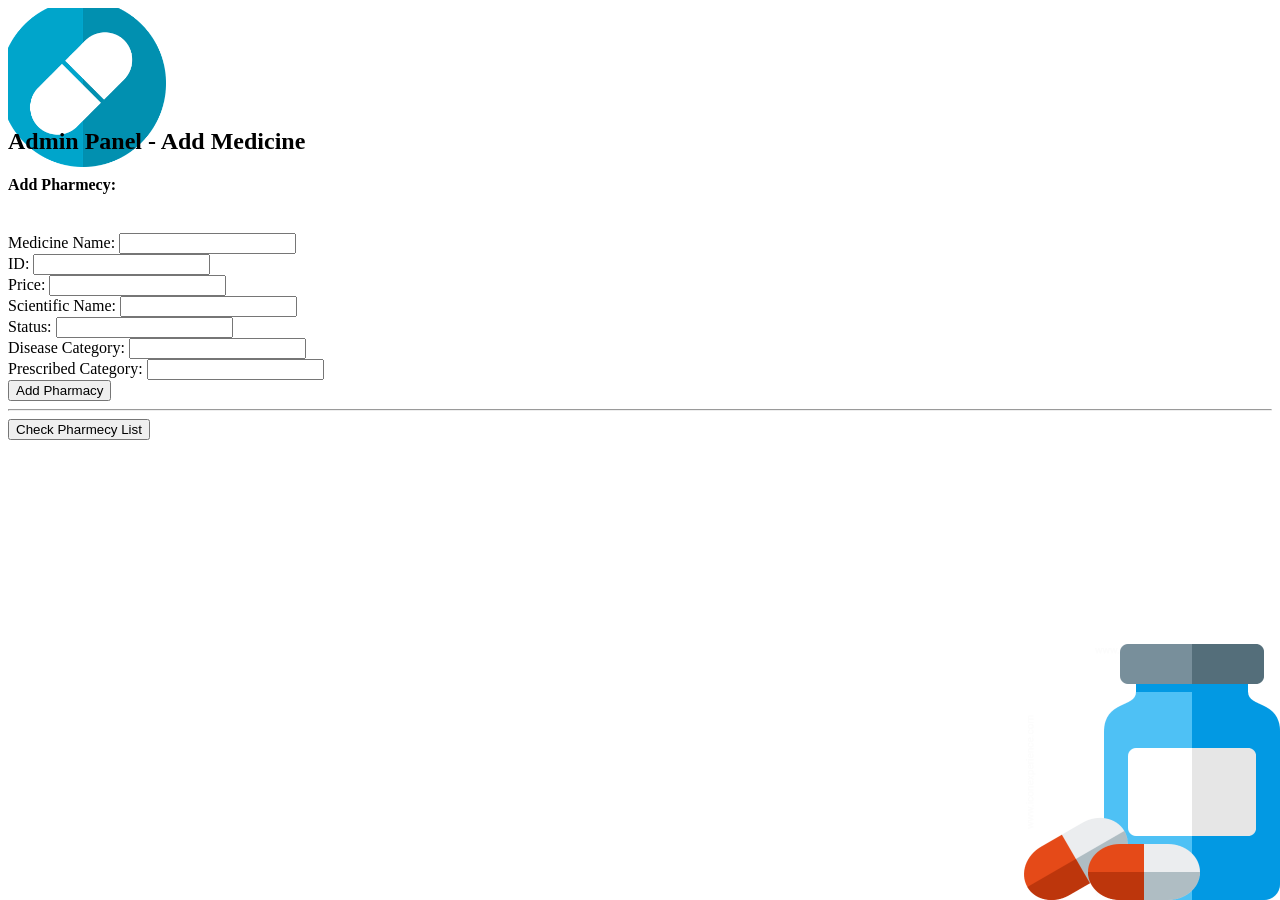
==== adaddmed.html @ 3d23c232 "login registration login and registration back end done" ====
<!DOCTYPE html>
<!--[if lt IE 7]>      <html class="no-js lt-ie9 lt-ie8 lt-ie7"> <![endif]-->
<!--[if IE 7]>         <html class="no-js lt-ie9 lt-ie8"> <![endif]-->
<!--[if IE 8]>         <html class="no-js lt-ie9"> <![endif]-->
<!--[if gt IE 8]><!--> <html class="no-js"> <!--<![endif]-->
<html lang="en-US">
<head>
	<meta charset="UTF-8">
	<meta http-equiv="X-UA-Compatible" content="IE=edge">
	<meta name="keywords" content="..........................................................................." />
	<meta name="description" content="........................................................................" />
	<meta name="viewport" content="width=device-width, initial-scale=1, maximum-scale=1" />
	<link rel="shortcut icon" type="image/x-icon" href="favicon.ico..........................................." />
	<link rel="apple-touch-icon" type="image/x-icon" href="apple-touch-icon.png..............................." />
	<title></title>
	<link rel="stylesheet" type="text/css" href="css/font-awesome.min.css" media="all" />
	<link rel="stylesheet" type="text/css" href="css/normalize.css" media="all" />
	<link rel="stylesheet" type="text/css" href="css/bootstrap.css" media="all" />
	<link rel="stylesheet" type="text/css" href="style.css" media="all" />
	
	<script type="text/javascript" src="js/modernizr.js"></script>
	<script type="text/javascript" src="js/jquery.js"></script>
	<script type="text/javascript" src="js/bootstrap.js"></script>
</head>


<body>
    <!--
	<div class="header-area"> 
		<div class="header-top"> 
			<div class="container"> 
				<div class="logo col-md-3"> 
					<img src="images/logo.png" alt="" />
				</div>
				<div class="menu col-md-7"> 
					<ul class="list-unstyled list-inline pull-right">
						<li><a href="#">Home</a></li>
						<li><a href="#">Cart</a></li>
						<li><a href="#">Logout</a></li>
						
					</ul>
				</div>
				
			</div>
		</div>
		
		
	</div>
	-->
	<div class="main-area"> 
		
		
		
		
		<div class="login"> 
			<form class="col-md-4 col-sm-offset-4 text-center">
                <h2>Admin Panel - Add Medicine</h2>
			  <div class="form-group center">
                  <h4>Add Pharmecy:</h4>
                  <br>
				<label for="medName">Medicine Name:</label>
				<input type="text" class="form-control" id="medName">
			  </div>
			  <div class="form-group center">
				<label for="medId">ID:</label>
				<input type="text" class="form-control" id="medId">
			  </div>
			  <div class="form-group">
				<label for="price">Price:</label>
				<input type="text" class="form-control" id="price">
			  </div>
			  <div class="form-group">
				<label for="scientificName">Scientific Name:</label>
				<input type="text" class="form-control" id="scientificName">
			  </div>
			  <div class="form-group">
				<label for="status">Status:</label>
				<input type="text" class="form-control" id="status">
			  </div>
			  <div class="form-group">
				<label for="diseaseCategory">Disease Category:</label>
				<input type="text" class="form-control" id="diseaseCategory">
			  </div>
			  <div class="form-group">
				<label for="prescribedCategory">Prescribed Category:</label>
				<input type="text" class="form-control" id="prescribedCategory">
			  </div>
                
			  
			  <button type="submit" class="btn btn-default">Add Pharmacy</button>
            
            <hr>
            <button type="submit" class="btn btn-default">Check Pharmecy List</button>
			</form> 
			</br>
			
		</div>
		
		<div class="signup col-sm-offset-8 col-md-8"> 
			
			
		</div>
		
		
		
		
		
		
		
		
		
		
		
	</div>
	
	
</body>
</html>
---- style.css ----
/** 
 * Header Area 
 **/
.header-top{ 
	background: #e3e8ef;
	padding: 1%;
}
.menu{
	margin-left: 150px;
}
.menu a{ 
	text-decoration: none;
/*	text-transform: uppercase;*/
	font-weight: bold;
	margin-left: 10px;
}
.menu a:hover{ 
	color: #657f3b;
}


/*Header ends here------------> */



/*
Main area------>
*/

body { 
    background-image: url('img/bottle_of_pills.png');
    background-repeat: no-repeat;
    background-attachment: fixed;
    background-position: bottom right; 
    background-size: 20%;
    
    
}



.login{
	padding: 100px 0;
	//background: #4b3f34;
	color: black;
	width: 100%;
    background-image: url('img/drug-icon-2316244_640.png');
    background-repeat: no-repeat;
    background-attachment: fixed;
    background-position: top left; 
    background-size: 13%;
    
    
}
.login1{
	padding: 100px 0;
	//background: #4b3f34;
	color: black;
	width: 100%;
/*
    background-image: url('img/drug-icon-2316244_640.png');
    background-repeat: no-repeat;
    background-attachment: fixed;
    background-position: top left; 
    background-size: 13%;
    scroll-behavior: smooth;
*/
    
    
}
.login h1{
	font-size: 5%;
	line-height: 0;
}
.login a{
	font-size: 12px;
	line-height: 0;
}
.login span{
	color: black;
	font-size: 20px;
	border-radius: 50%;
	height: 45px;
	width: 45px;
	padding: 15px;
	text-align: center;
	transition: 1s;
	background: #b0cd3b;
	cursor: pointer;
	margin-right: 25px;
	margin-top: 12px;
}
.login span:hover{
	background: rgba(255,255,255,.2);
	color: #b0cd3b;
}

.signup{
	padding: 120px;
	
}

/*Footer--------------------------> */
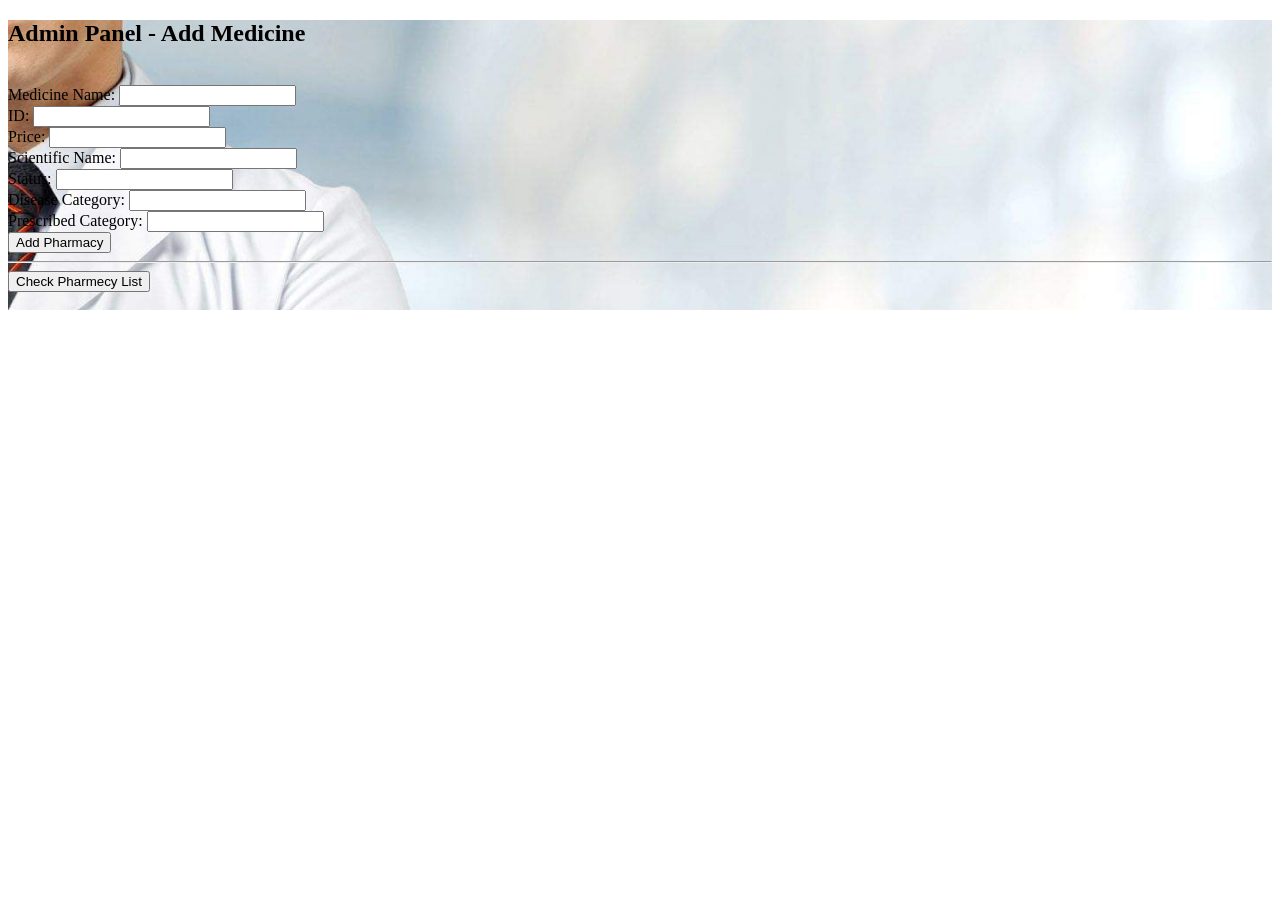
==== commit a096ec87: "front end done 90% of the front end completed here. Few of the minor error remains." ====
--- a/adaddmed.html
+++ b/adaddmed.html
@@ -56,7 +56,7 @@
 			<form class="col-md-4 col-sm-offset-4 text-center">
                 <h2>Admin Panel - Add Medicine</h2>
 			  <div class="form-group center">
-                  <h4>Add Pharmecy:</h4>
+                  
                   <br>
 				<label for="medName">Medicine Name:</label>
 				<input type="text" class="form-control" id="medName">
--- a/style.css
+++ b/style.css
@@ -3,7 +3,7 @@
  * Header Area 
  **/
 .header-top{ 
-	background: #e3e8ef;
+	background: rgba(72, 160, 164, 0.3);
 	padding: 1%;
 }
 .menu{
@@ -29,27 +29,49 @@
 */
 
 body { 
+/*
     background-image: url('img/bottle_of_pills.png');
     background-repeat: no-repeat;
     background-attachment: fixed;
     background-position: bottom right; 
     background-size: 20%;
+*/
     
     
+}
+.bottomimg img{
+    float:right;
+    overflow:hidden;
+    margin-top: 646px;
 }
 
 
 
 .login{
-	padding: 100px 0;
-	//background: #4b3f34;
-	color: black;
+	
+/*	//background: #4b3f34;*/
+	/*color: black;
 	width: 100%;
-    background-image: url('img/drug-icon-2316244_640.png');
+    background: url(images/12.jpg) no-repeat center center fixed; 
     background-repeat: no-repeat;
     background-attachment: fixed;
     background-position: top left; 
-    background-size: 13%;
+    background-size: 13%;*/
+    background: url(images/13.jpg) no-repeat center center fixed; 
+  -webkit-background-size: cover;
+  -moz-background-size: cover;
+  -o-background-size: cover;
+  background-size: cover;
+    
+    
+}
+
+.cus{
+    background: url(images/13.jpg) no-repeat center center fixed; 
+  -webkit-background-size: cover;
+  -moz-background-size: cover;
+  -o-background-size: cover;
+  background-size: cover;
     
     
 }
